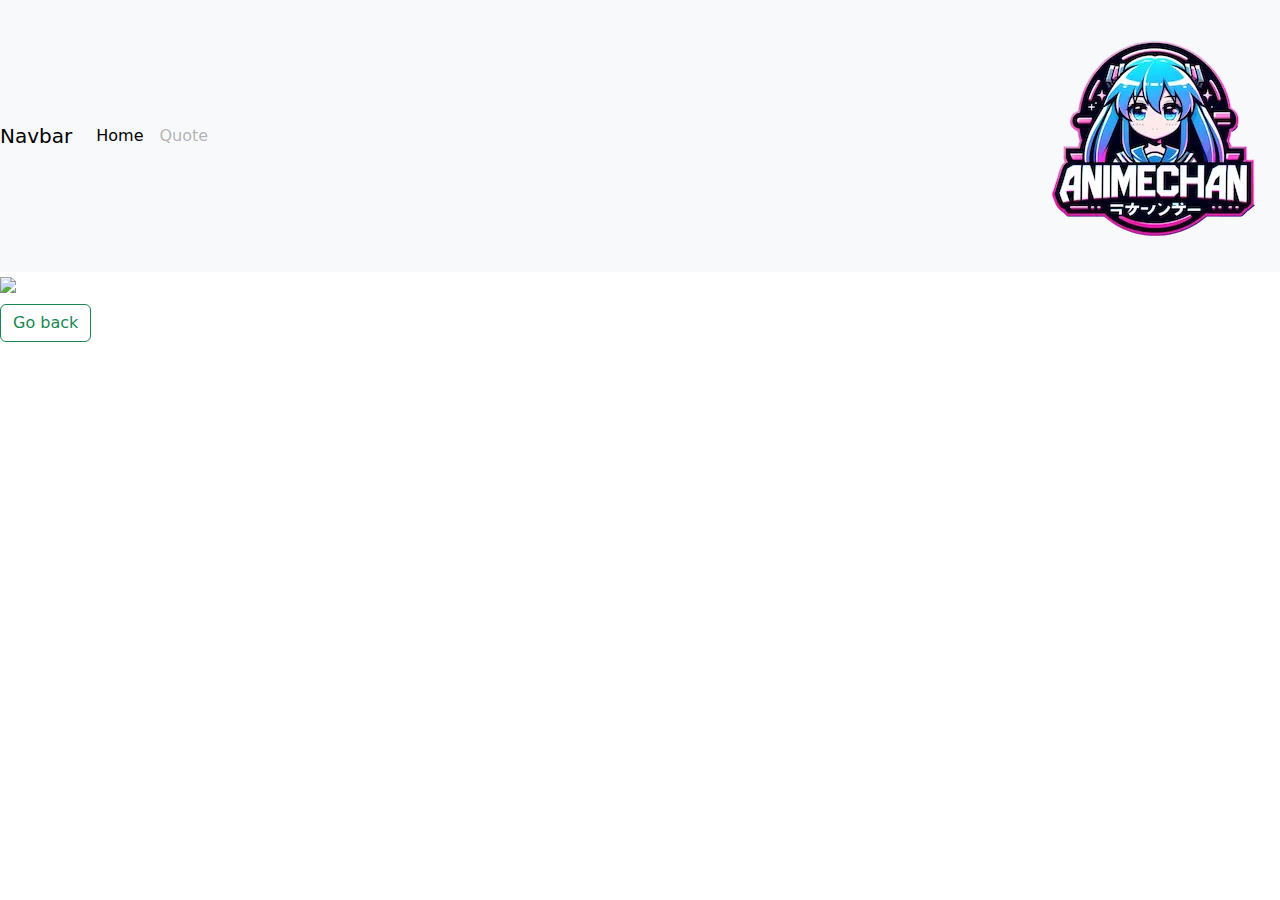
==== HTML/quote.html @ 70523d1c "Add files via upload" ====
<!DOCTYPE html>
<html lang="en">

<head>
    <meta charset="UTF-8">
    <meta name="viewport" content="width=device-width, initial-scale=1.0">
    <title>Document</title>
    <link href="https://cdn.jsdelivr.net/npm/bootstrap@5.3.3/dist/css/bootstrap.min.css" rel="stylesheet"
        integrity="sha384-QWTKZyjpPEjISv5WaRU9OFeRpok6YctnYmDr5pNlyT2bRjXh0JMhjY6hW+ALEwIH" crossorigin="anonymous">
    <link href="./../CSS/style.css" rel="stylesheet">
</head>

<body>
    <script src="./../JS/index.js"></script>
    <script src="https://cdn.jsdelivr.net/npm/bootstrap@5.3.3/dist/js/bootstrap.bundle.min.js"
        integrity="sha384-YvpcrYf0tY3lHB60NNkmXc5s9fDVZLESaAA55NDzOxhy9GkcIdslK1eN7N6jIeHz"
        crossorigin="anonymous"></script>


    <nav class="navbar navbar-expand-lg navbar-light bg-light">
        <a class="navbar-brand" href="./../index.html">Navbar</a>
        <button class="navbar-toggler" type="button" data-toggle="collapse" data-target="#navbarNavAltMarkup"
            aria-controls="navbarNavAltMarkup" aria-expanded="false" aria-label="Toggle navigation">
            <span class="navbar-toggler-icon"></span>
        </button>
        <div class="collapse navbar-collapse" id="navbarNavAltMarkup">
            <div class="navbar-nav">
                <a class="nav-item nav-link active" href="./../index.html">Home</a>
                <a class="nav-item nav-link disabled" href="./quote.html">Quote</a>
            </div>
        </div>
        <div class="log">
            <img class="logo" src="./../source/logo.webp" alt="">
        </div>
    </nav>
    <div class="img"><img src="./../source/all.jpg"></div>
    <h1 id="quote"></h1>
    <div class="button"><a href="./../index.html"><button class="btn btn-outline-success">Go back</button></a></div>



</body>

</html>
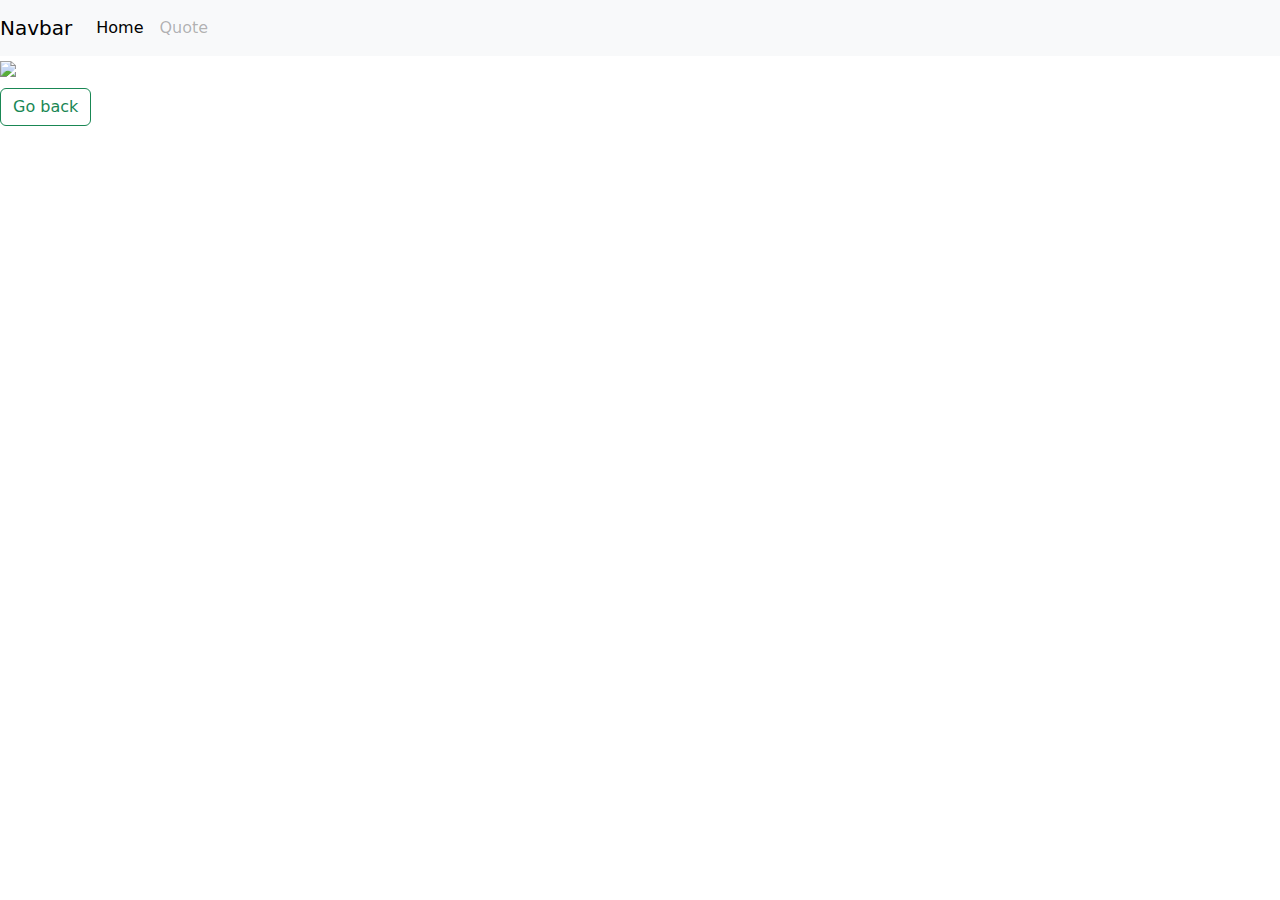
==== commit ce1eeb81: "Update quote.html" ====
--- a/HTML/quote.html
+++ b/HTML/quote.html
@@ -30,10 +30,10 @@
             </div>
         </div>
         <div class="log">
-            <img class="logo" src="./../source/logo.webp" alt="">
+            <img class="logo" src="source/logo.webp" alt="">
         </div>
     </nav>
-    <div class="img"><img src="./../source/all.jpg"></div>
+    <div class="img"><img src="source/Anime img.jpg"></div>
     <h1 id="quote"></h1>
     <div class="button"><a href="./../index.html"><button class="btn btn-outline-success">Go back</button></a></div>
 
@@ -41,4 +41,4 @@
 
 </body>
 
-</html>+</html>
